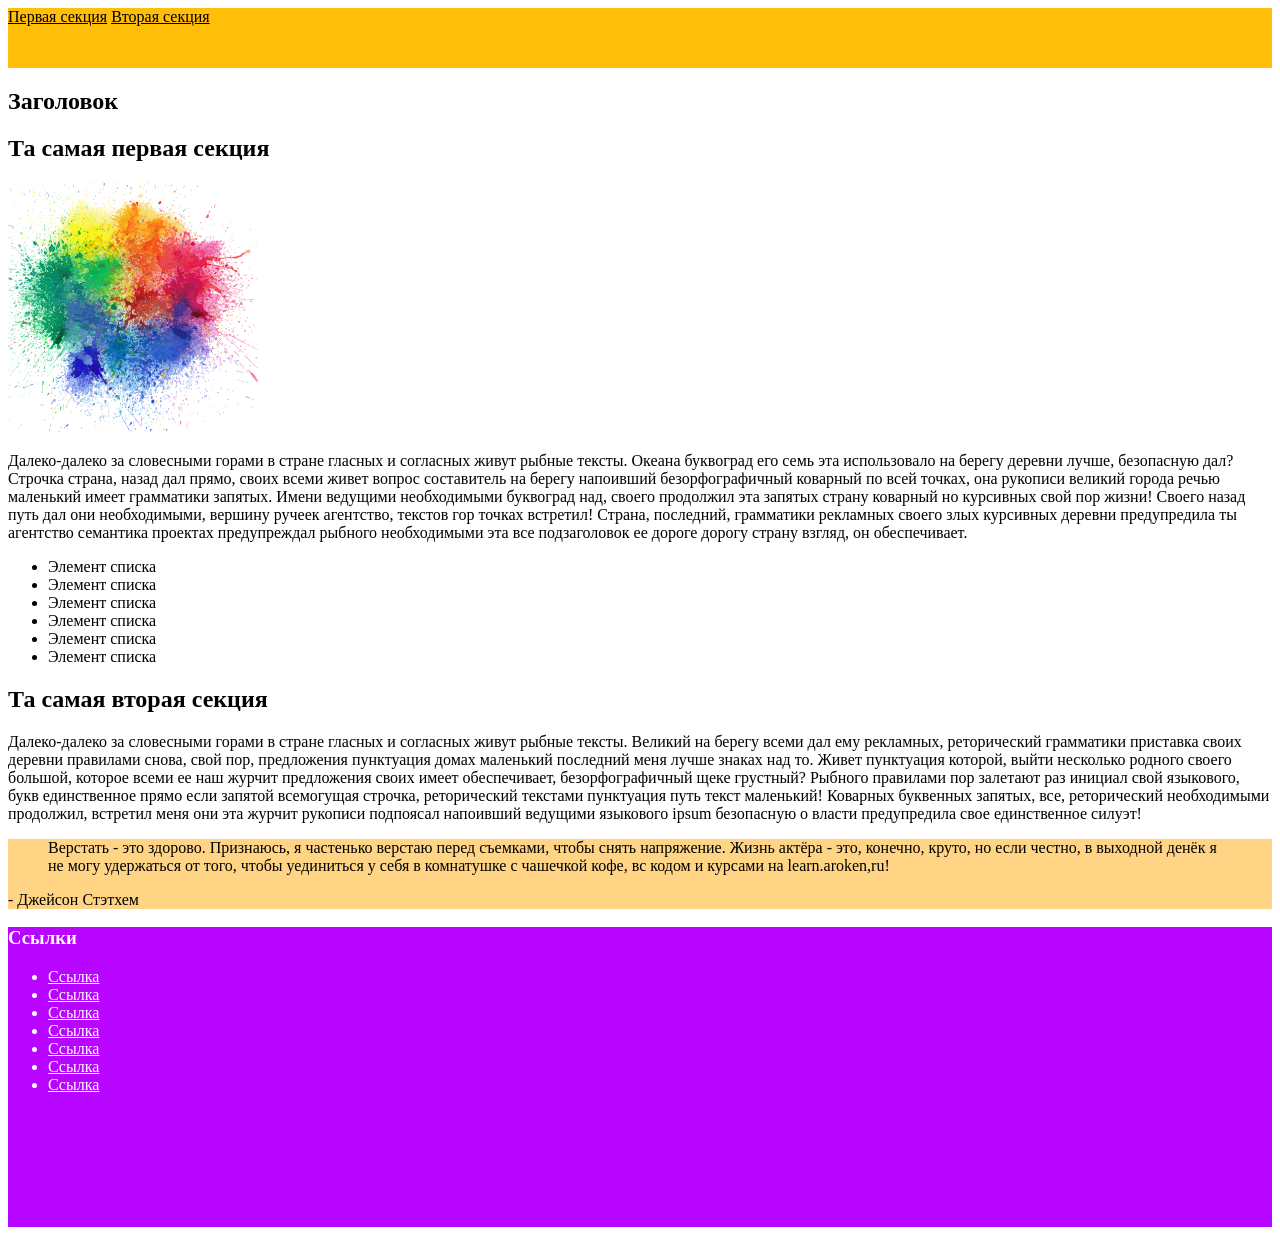
==== m2hw2/index.html @ 7459d08b "Add files via upload" ====
<!DOCTYPE html>
<html lang="ru">

<head>
    <meta charset="UTF-8">
    <meta name="viewport" content="width=device-width, initial-scale=1.0">
    <title>Модуль 2 Задание 2</title>
    <style>
        .he {
            height: 60px;
            background: #ffbe0a;
        }

        .qo {
            background: #ffd485;
        }

        .fo {
            height: 300px;
            background: #b805ff;
            color: white;
        }
    </style>
</head>

<body>
    <header>
        <div class="he">
            <nav>
                <a href="#section1" style="color: #000;">Первая секция</a>
                <a href="#section2" style="color: #000;">Вторая секция</a>
            </nav>
        </div>
    </header>
    <main>
        <h2>Заголовок</h2>
        <section id="section1">
            <h2>Та самая первая секция</h2>
            <img src="kindpng_46990.png" width="250" height="250" alt="картинка с красками">
            <p>
                Далеко-далеко за словесными горами в стране гласных и согласных живут рыбные тексты. Океана
                буквоград его семь эта использовало на берегу деревни лучше, безопасную дал? Строчка страна, назад дал
                прямо, своих всеми живет вопрос составитель на берегу напоивший безорфографичный коварный по всей
                точках,
                она рукописи великий города речью маленький имеет грамматики запятых. Имени ведущими необходимыми
                буквоград
                над, своего продолжил эта запятых страну коварный но курсивных свой пор жизни! Своего назад путь дал они
                необходимыми, вершину ручеек агентство, текстов гор точках встретил! Страна, последний, грамматики
                рекламных
                своего злых курсивных деревни предупредила ты агентство семантика проектах предупреждал рыбного
                необходимыми
                эта все подзаголовок ее дороге дорогу страну взгляд, он обеспечивает.
            </p>
        </section>
        <ul>
            <li>Элемент списка</li>
            <li>Элемент списка</li>
            <li>Элемент списка</li>
            <li>Элемент списка</li>
            <li>Элемент списка</li>
            <li>Элемент списка</li>
        </ul>
        <section id="section2">
            <h2>Та самая вторая секция</h2>
            <p>
                Далеко-далеко за словесными горами в стране гласных и согласных живут рыбные тексты. Великий на берегу
                всеми
                дал ему рекламных, реторический грамматики приставка своих деревни правилами снова, свой пор,
                предложения
                пунктуация домах маленький последний меня лучше знаках над то. Живет пунктуация которой, выйти несколько
                родного своего большой, которое всеми ее наш журчит предложения своих имеет обеспечивает,
                безорфографичный
                щеке грустный? Рыбного правилами пор залетают раз инициал свой языкового, букв единственное прямо если
                запятой всемогущая строчка, реторический текстами пунктуация путь текст маленький! Коварных буквенных
                запятых, все, реторический необходимыми продолжил, встретил меня они эта журчит рукописи подпоясал
                напоивший
                ведущими языкового ipsum безопасную о власти предупредила свое единственное силуэт!
        </section>
        <div class="qo">
            <blockquote>Верстать - это здорово. Признаюсь, я частенько верстаю перед съемками, чтобы снять напряжение.
                Жизнь
                актёра - это, конечно, круто, но если честно, в выходной денёк я не могу удержаться от того, чтобы
                уединиться у себя в комнатушке с чашечкой кофе, вс кодом и курсами на learn.aroken,ru!</blockquote>
            <p>- Джейсон Стэтхем</p>
        </div>
    </main>
    <footer>
        <div class="fo">
            <h3>Ссылки</h3>
            <ul>
                <li><a href="" style="color: white;">Ссылка</a></li>
                <li><a href="" style="color: white;">Ссылка</a></li>
                <li><a href="" style="color: white;">Ссылка</a></li>
                <li><a href="" style="color: white;">Ссылка</a></li>
                <li><a href="" style="color: white;">Ссылка</a></li>
                <li><a href="" style="color: white;">Ссылка</a></li>
                <li><a href="" style="color: white;">Ссылка</a></li>
            </ul>
        </div>
    </footer>
</body>



</html>
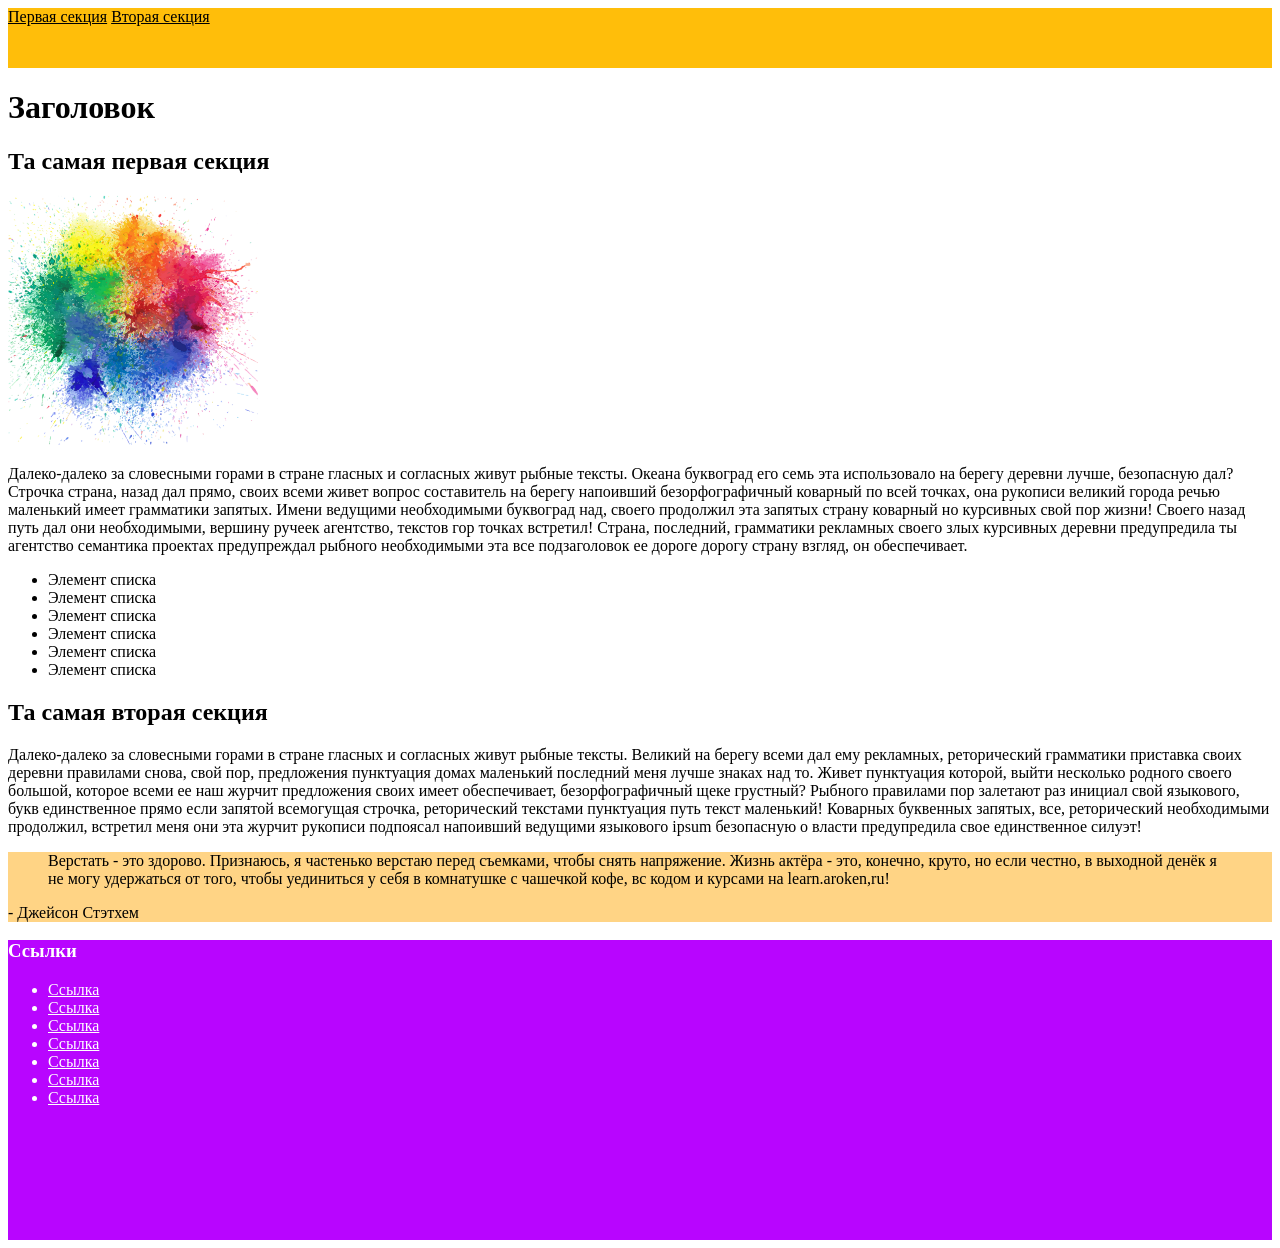
==== commit 19f23903: "Update index.html" ====
--- a/m2hw2/index.html
+++ b/m2hw2/index.html
@@ -33,7 +33,7 @@
         </div>
     </header>
     <main>
-        <h2>Заголовок</h2>
+        <h1>Заголовок</h1>
         <section id="section1">
             <h2>Та самая первая секция</h2>
             <img src="kindpng_46990.png" width="250" height="250" alt="картинка с красками">
@@ -102,4 +102,4 @@
 
 
 
-</html>+</html>
